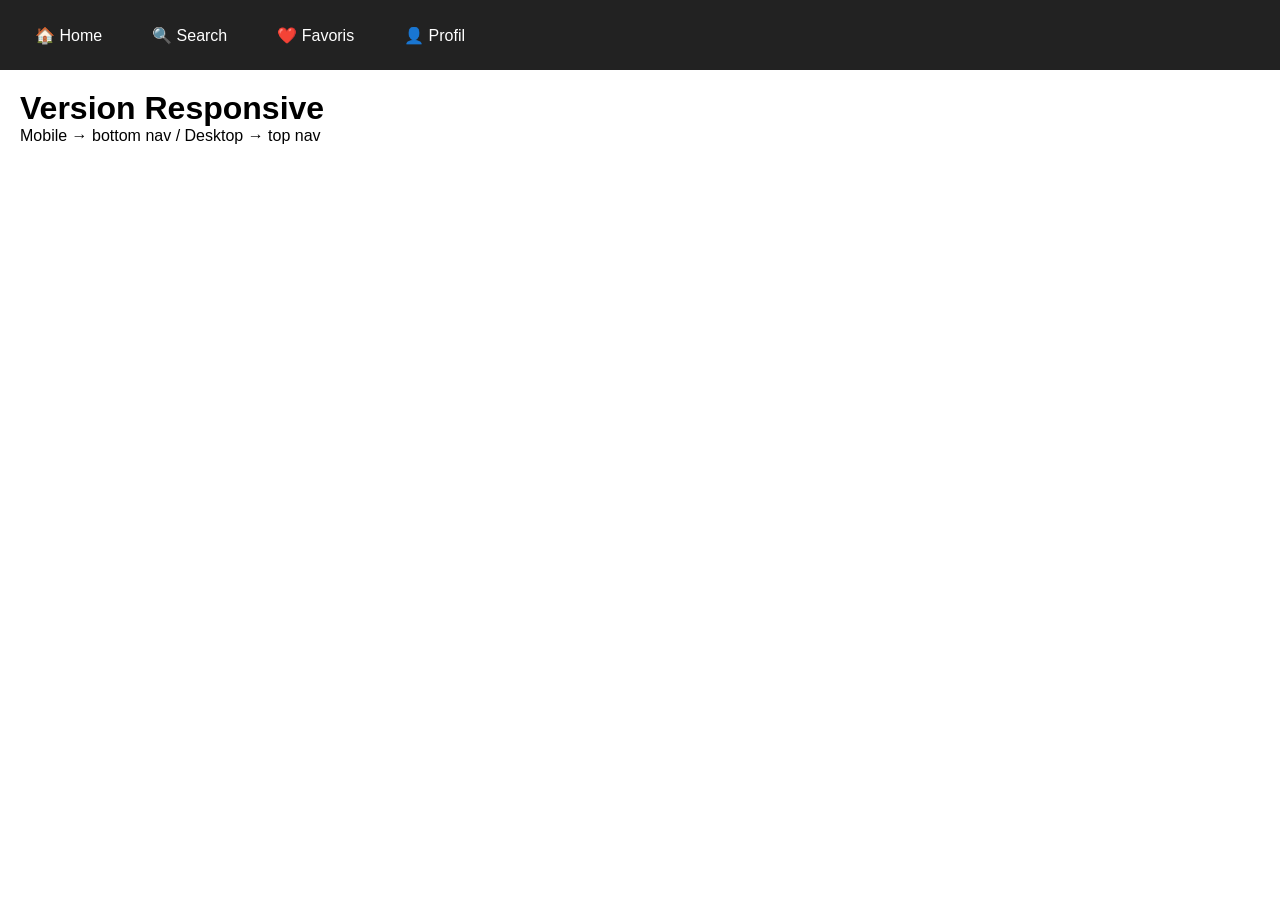
==== mobil-first.html @ ea9d365a "Add files via upload" ====
<!DOCTYPE html>
<html lang="fr">
    <head>
        <meta charset="UTF-8">
        <meta name="viewport" content="width=device-width, initial-scale=1.0">
        <title>Mobile First → Desktop</title>

        <style>
            * {
                margin: 0;
                padding: 0;
                box-sizing: border-box;
            }

            body {
                font-family: Arial, sans-serif;
                padding-bottom: 60px; /* mobile bottom nav */
            }

            main {
                padding: 20px;
            }

            /* =========================
               MOBILE : bottom nav
            ========================== */
            nav {
                position: fixed;
                bottom: 0;
                left: 0;
                width: 100%;
                height: 60px;
                background: #222;
                display: flex;
                justify-content: space-around;
                align-items: center;
            }

            nav a {
                color: white;
                text-decoration: none;
                font-size: 14px;
                flex: 1;
                text-align: center;
            }

            /* =========================
               DESKTOP VERSION
            ========================== */
            @media (min-width: 768px) {

                body {
                    padding-bottom: 0;
                    padding-top: 70px; /* espace pour top nav */
                }

                nav {
                    top: 0;
                    bottom: auto;
                    height: 70px;
                    justify-content: flex-start;
                    padding: 0 20px;
                    gap: 20px;
                }

                nav a {
                    flex: none;
                    font-size: 16px;
                    padding: 10px 15px;
                    border-radius: 6px;
                }

                nav a:hover {
                    background: #444;
                }
            }
        </style>
    </head>

    <body>

        <main>
            <h1>Version Responsive</h1>
            <p>Mobile → bottom nav / Desktop → top nav</p>
        </main>

        <nav>
            <a href="#">🏠 Home</a>
            <a href="#">🔍 Search</a>
            <a href="#">❤️ Favoris</a>
            <a href="#">👤 Profil</a>
        </nav>

    </body>
</html>
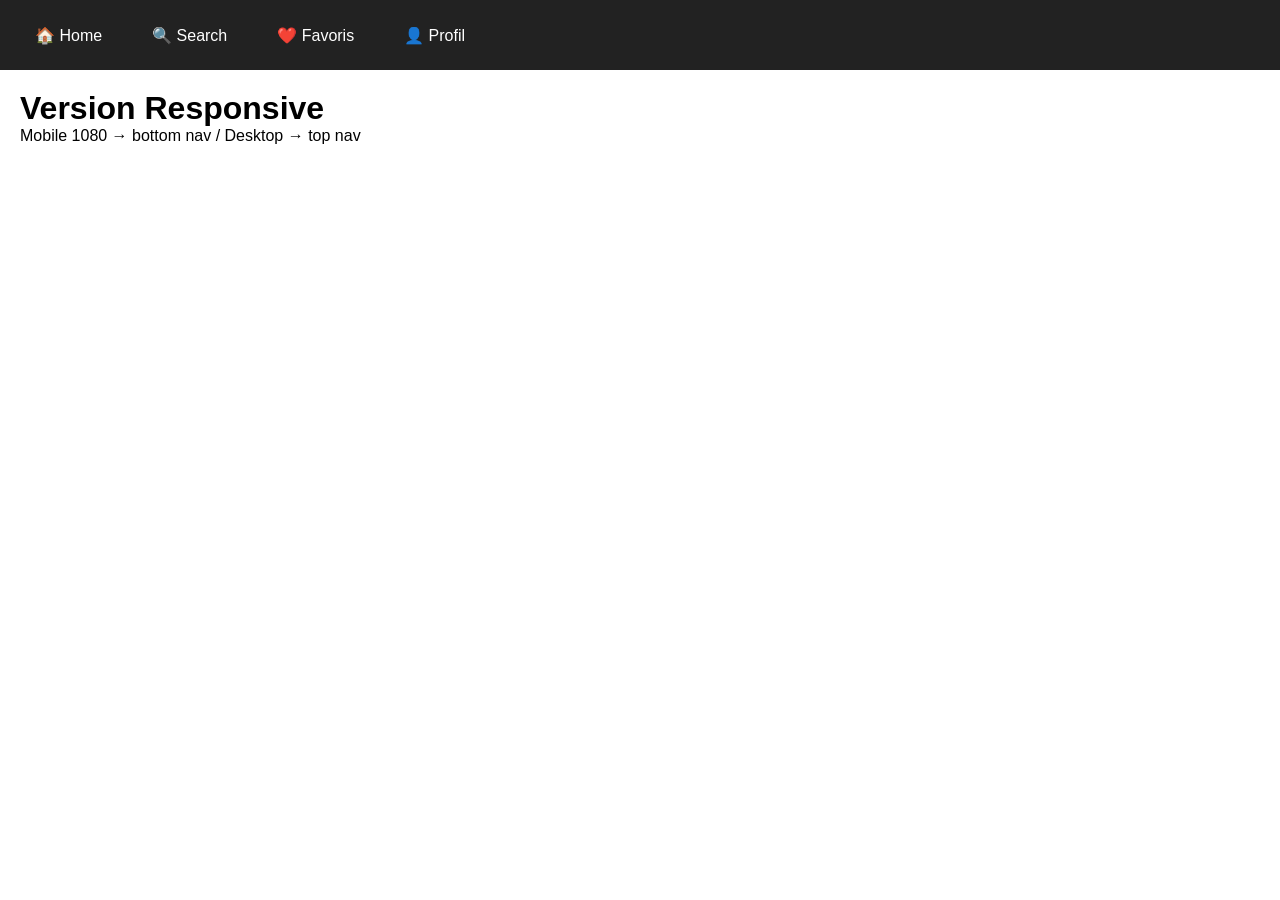
==== commit 8de932de: "Update navigation description for mobile version" ====
--- a/mobil-first.html
+++ b/mobil-first.html
@@ -3,7 +3,7 @@
     <head>
         <meta charset="UTF-8">
         <meta name="viewport" content="width=device-width, initial-scale=1.0">
-        <title>Mobile First → Desktop</title>
+        <title>Mobile First 1080 → Desktop</title>
 
         <style>
             * {
@@ -47,7 +47,7 @@
             /* =========================
                DESKTOP VERSION
             ========================== */
-            @media (min-width: 768px) {
+            @media (min-width: 1080px) {
 
                 body {
                     padding-bottom: 0;
@@ -81,7 +81,7 @@
 
         <main>
             <h1>Version Responsive</h1>
-            <p>Mobile → bottom nav / Desktop → top nav</p>
+            <p>Mobile 1080 → bottom nav / Desktop → top nav</p>
         </main>
 
         <nav>
@@ -92,4 +92,4 @@
         </nav>
 
     </body>
-</html>+</html>
